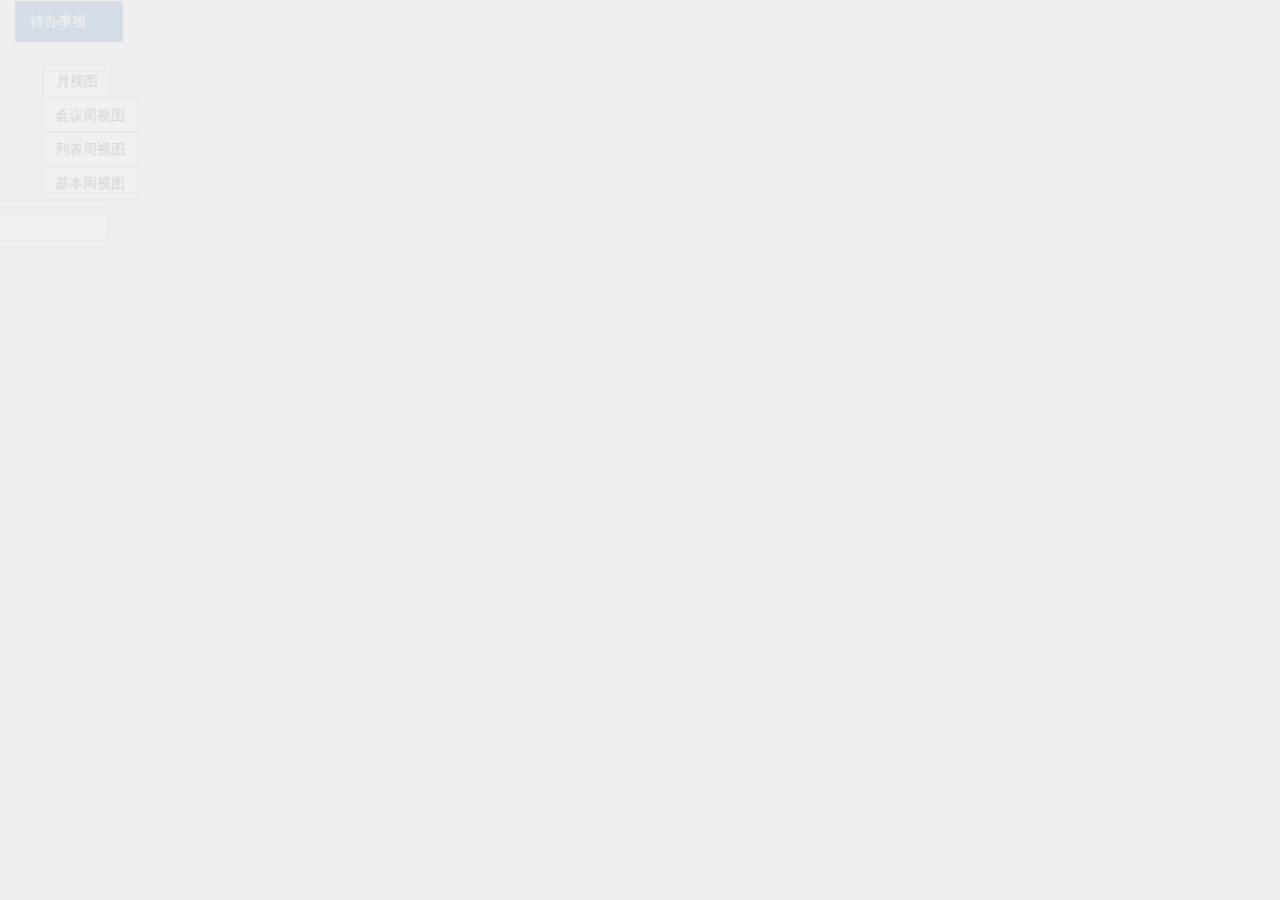
==== event.html @ 8a9e5628 "Initial commit" ====
<!DOCTYPE html>
<html lang="zh">
<head>
    <meta charset="UTF-8">
    <title>待办事项管理</title>
    <link rel="stylesheet" href="css/bootstrap.css">
    <link rel="stylesheet" href="css/common.css">
    <link rel="stylesheet" href="css/fullcalendar.css">
</head>
<body>

<div id="alertPane">
    <alert :alert="alert"></alert>
</div>

<nav-pane :user="user" id="navPane"></nav-pane>

<div class="container-fluid">
    <div class="row">
        <div class="col-md-2">
            <left-nav id="leftNavPane">

            </left-nav>
        </div>
        <div class="col-md-10">
            <div class="pane panel-primary">

                <div class="panel-heading">
                    待办事项
                </div>
                <div class="panel-body" id="event">

                        <event-adder :event="event" :all-day="allDay"></event-adder>
                        <div class="btn btn-group" id="calendarButtonPane" >
                            <button class="btn btn-default" @click="defaultView='month'">月视图</button>
                            <button class="btn btn-default" @click="defaultView='agendaWeek'">会议周视图</button>
                            <button class="btn btn-default" @click="defaultView='listWeek'">列表周视图</button>
                            <button class="btn btn-default" @click="defaultView='basicWeek'">基本周视图</button>
                        </div>
                        <div class="form-inline" style="float:right;">
                            <div class="form-group">
                                <input type="text" class="form-control">
                                <button class="btn btn-primary">搜索事件</button>
                            </div>
                        </div>



                    <div id="calc">

                    </div>
                </div>
            </div>

        </div>
    </div>
</div>

</body>

<script src="js/jquery.js"></script>
<script src="js/bootstrap.js"></script>
<script src="js/vue.js"></script>
<script src="js/md5.js"></script>
<script src="js/custom/common.js"></script>
<script src='js/moment.min.js'></script>
<script src="js/zh-cn.js"></script>
<script src='js/fullcalendar.js'></script>
<script src="js/custom/event.js"></script>


</html>
---- css/common.css ----
body{
    background-color:rgb(238,238,238);
    display: none;
}

#userPane{
    float: right;
    margin-right: 10%;
}
---- css/fullcalendar.css ----
/*!
 * FullCalendar v3.9.0
 * Docs & License: https://fullcalendar.io/
 * (c) 2018 Adam Shaw
 */
.fc {
  direction: ltr;
  text-align: left; }

.fc-rtl {
  text-align: right; }

body .fc {
  /* extra precedence to overcome jqui */
  font-size: 1em; }

/* Colors
--------------------------------------------------------------------------------------------------*/
.fc-highlight {
  /* when user is selecting cells */
  background: #bce8f1;
  opacity: .3; }

.fc-bgevent {
  /* default look for background events */
  background: #8fdf82;
  opacity: .3; }

.fc-nonbusiness {
  /* default look for non-business-hours areas */
  /* will inherit .fc-bgevent's styles */
  background: #d7d7d7; }

/* Buttons (styled <button> tags, normalized to work cross-browser)
--------------------------------------------------------------------------------------------------*/
.fc button {
  /* force height to include the border and padding */
  -moz-box-sizing: border-box;
  -webkit-box-sizing: border-box;
  box-sizing: border-box;
  /* dimensions */
  margin: 0;
  height: 2.1em;
  padding: 0 .6em;
  /* text & cursor */
  font-size: 1em;
  /* normalize */
  white-space: nowrap;
  cursor: pointer; }

/* Firefox has an annoying inner border */
.fc button::-moz-focus-inner {
  margin: 0;
  padding: 0; }

.fc-state-default {
  /* non-theme */
  border: 1px solid; }

.fc-state-default.fc-corner-left {
  /* non-theme */
  border-top-left-radius: 4px;
  border-bottom-left-radius: 4px; }

.fc-state-default.fc-corner-right {
  /* non-theme */
  border-top-right-radius: 4px;
  border-bottom-right-radius: 4px; }

/* icons in buttons */
.fc button .fc-icon {
  /* non-theme */
  position: relative;
  top: -0.05em;
  /* seems to be a good adjustment across browsers */
  margin: 0 .2em;
  vertical-align: middle; }

/*
  button states
  borrowed from twitter bootstrap (http://twitter.github.com/bootstrap/)
*/
.fc-state-default {
  background-color: #f5f5f5;
  background-image: -moz-linear-gradient(top, #ffffff, #e6e6e6);
  background-image: -webkit-gradient(linear, 0 0, 0 100%, from(#ffffff), to(#e6e6e6));
  background-image: -webkit-linear-gradient(top, #ffffff, #e6e6e6);
  background-image: -o-linear-gradient(top, #ffffff, #e6e6e6);
  background-image: linear-gradient(to bottom, #ffffff, #e6e6e6);
  background-repeat: repeat-x;
  border-color: #e6e6e6 #e6e6e6 #bfbfbf;
  border-color: rgba(0, 0, 0, 0.1) rgba(0, 0, 0, 0.1) rgba(0, 0, 0, 0.25);
  color: #333;
  text-shadow: 0 1px 1px rgba(255, 255, 255, 0.75);
  box-shadow: inset 0 1px 0 rgba(255, 255, 255, 0.2), 0 1px 2px rgba(0, 0, 0, 0.05); }

.fc-state-hover,
.fc-state-down,
.fc-state-active,
.fc-state-disabled {
  color: #333333;
  background-color: #e6e6e6; }

.fc-state-hover {
  color: #333333;
  text-decoration: none;
  background-position: 0 -15px;
  -webkit-transition: background-position 0.1s linear;
  -moz-transition: background-position 0.1s linear;
  -o-transition: background-position 0.1s linear;
  transition: background-position 0.1s linear; }

.fc-state-down,
.fc-state-active {
  background-color: #cccccc;
  background-image: none;
  box-shadow: inset 0 2px 4px rgba(0, 0, 0, 0.15), 0 1px 2px rgba(0, 0, 0, 0.05); }

.fc-state-disabled {
  cursor: default;
  background-image: none;
  opacity: 0.65;
  box-shadow: none; }

/* Buttons Groups
--------------------------------------------------------------------------------------------------*/
.fc-button-group {
  display: inline-block; }

/*
every button that is not first in a button group should scootch over one pixel and cover the
previous button's border...
*/
.fc .fc-button-group > * {
  /* extra precedence b/c buttons have margin set to zero */
  float: left;
  margin: 0 0 0 -1px; }

.fc .fc-button-group > :first-child {
  /* same */
  margin-left: 0; }

/* Popover
--------------------------------------------------------------------------------------------------*/
.fc-popover {
  position: absolute;
  box-shadow: 0 2px 6px rgba(0, 0, 0, 0.15); }

.fc-popover .fc-header {
  /* TODO: be more consistent with fc-head/fc-body */
  padding: 2px 4px; }

.fc-popover .fc-header .fc-title {
  margin: 0 2px; }

.fc-popover .fc-header .fc-close {
  cursor: pointer; }

.fc-ltr .fc-popover .fc-header .fc-title,
.fc-rtl .fc-popover .fc-header .fc-close {
  float: left; }

.fc-rtl .fc-popover .fc-header .fc-title,
.fc-ltr .fc-popover .fc-header .fc-close {
  float: right; }

/* Misc Reusable Components
--------------------------------------------------------------------------------------------------*/
.fc-divider {
  border-style: solid;
  border-width: 1px; }

hr.fc-divider {
  height: 0;
  margin: 0;
  padding: 0 0 2px;
  /* height is unreliable across browsers, so use padding */
  border-width: 1px 0; }

.fc-clear {
  clear: both; }

.fc-bg,
.fc-bgevent-skeleton,
.fc-highlight-skeleton,
.fc-helper-skeleton {
  /* these element should always cling to top-left/right corners */
  position: absolute;
  top: 0;
  left: 0;
  right: 0; }

.fc-bg {
  bottom: 0;
  /* strech bg to bottom edge */ }

.fc-bg table {
  height: 100%;
  /* strech bg to bottom edge */ }

/* Tables
--------------------------------------------------------------------------------------------------*/
.fc table {
  width: 100%;
  box-sizing: border-box;
  /* fix scrollbar issue in firefox */
  table-layout: fixed;
  border-collapse: collapse;
  border-spacing: 0;
  font-size: 1em;
  /* normalize cross-browser */ }

.fc th {
  text-align: center; }

.fc th,
.fc td {
  border-style: solid;
  border-width: 1px;
  padding: 0;
  vertical-align: top; }

.fc td.fc-today {
  border-style: double;
  /* overcome neighboring borders */ }

/* Internal Nav Links
--------------------------------------------------------------------------------------------------*/
a[data-goto] {
  cursor: pointer; }

a[data-goto]:hover {
  text-decoration: underline; }

/* Fake Table Rows
--------------------------------------------------------------------------------------------------*/
.fc .fc-row {
  /* extra precedence to overcome themes w/ .ui-widget-content forcing a 1px border */
  /* no visible border by default. but make available if need be (scrollbar width compensation) */
  border-style: solid;
  border-width: 0; }

.fc-row table {
  /* don't put left/right border on anything within a fake row.
     the outer tbody will worry about this */
  border-left: 0 hidden transparent;
  border-right: 0 hidden transparent;
  /* no bottom borders on rows */
  border-bottom: 0 hidden transparent; }

.fc-row:first-child table {
  border-top: 0 hidden transparent;
  /* no top border on first row */ }

/* Day Row (used within the header and the DayGrid)
--------------------------------------------------------------------------------------------------*/
.fc-row {
  position: relative; }

.fc-row .fc-bg {
  z-index: 1; }

/* highlighting cells & background event skeleton */
.fc-row .fc-bgevent-skeleton,
.fc-row .fc-highlight-skeleton {
  bottom: 0;
  /* stretch skeleton to bottom of row */ }

.fc-row .fc-bgevent-skeleton table,
.fc-row .fc-highlight-skeleton table {
  height: 100%;
  /* stretch skeleton to bottom of row */ }

.fc-row .fc-highlight-skeleton td,
.fc-row .fc-bgevent-skeleton td {
  border-color: transparent; }

.fc-row .fc-bgevent-skeleton {
  z-index: 2; }

.fc-row .fc-highlight-skeleton {
  z-index: 3; }

/*
row content (which contains day/week numbers and events) as well as "helper" (which contains
temporary rendered events).
*/
.fc-row .fc-content-skeleton {
  position: relative;
  z-index: 4;
  padding-bottom: 2px;
  /* matches the space above the events */ }

.fc-row .fc-helper-skeleton {
  z-index: 5; }

.fc .fc-row .fc-content-skeleton table,
.fc .fc-row .fc-content-skeleton td,
.fc .fc-row .fc-helper-skeleton td {
  /* see-through to the background below */
  /* extra precedence to prevent theme-provided backgrounds */
  background: none;
  /* in case <td>s are globally styled */
  border-color: transparent; }

.fc-row .fc-content-skeleton td,
.fc-row .fc-helper-skeleton td {
  /* don't put a border between events and/or the day number */
  border-bottom: 0; }

.fc-row .fc-content-skeleton tbody td,
.fc-row .fc-helper-skeleton tbody td {
  /* don't put a border between event cells */
  border-top: 0; }

/* Scrolling Container
--------------------------------------------------------------------------------------------------*/
.fc-scroller {
  -webkit-overflow-scrolling: touch; }

/* TODO: move to agenda/basic */
.fc-scroller > .fc-day-grid,
.fc-scroller > .fc-time-grid {
  position: relative;
  /* re-scope all positions */
  width: 100%;
  /* hack to force re-sizing this inner element when scrollbars appear/disappear */ }

/* Global Event Styles
--------------------------------------------------------------------------------------------------*/
.fc-event {
  position: relative;
  /* for resize handle and other inner positioning */
  display: block;
  /* make the <a> tag block */
  font-size: .85em;
  line-height: 1.3;
  border-radius: 3px;
  border: 1px solid #3a87ad;
  /* default BORDER color */ }

.fc-event,
.fc-event-dot {
  background-color: #3a87ad;
  /* default BACKGROUND color */ }

.fc-event,
.fc-event:hover {
  color: #fff;
  /* default TEXT color */
  text-decoration: none;
  /* if <a> has an href */ }

.fc-event[href],
.fc-event.fc-draggable {
  cursor: pointer;
  /* give events with links and draggable events a hand mouse pointer */ }

.fc-not-allowed,
.fc-not-allowed .fc-event {
  /* to override an event's custom cursor */
  cursor: not-allowed; }

.fc-event .fc-bg {
  /* the generic .fc-bg already does position */
  z-index: 1;
  background: #fff;
  opacity: .25; }

.fc-event .fc-content {
  position: relative;
  z-index: 2; }

/* resizer (cursor AND touch devices) */
.fc-event .fc-resizer {
  position: absolute;
  z-index: 4; }

/* resizer (touch devices) */
.fc-event .fc-resizer {
  display: none; }

.fc-event.fc-allow-mouse-resize .fc-resizer,
.fc-event.fc-selected .fc-resizer {
  /* only show when hovering or selected (with touch) */
  display: block; }

/* hit area */
.fc-event.fc-selected .fc-resizer:before {
  /* 40x40 touch area */
  content: "";
  position: absolute;
  z-index: 9999;
  /* user of this util can scope within a lower z-index */
  top: 50%;
  left: 50%;
  width: 40px;
  height: 40px;
  margin-left: -20px;
  margin-top: -20px; }

/* Event Selection (only for touch devices)
--------------------------------------------------------------------------------------------------*/
.fc-event.fc-selected {
  z-index: 9999 !important;
  /* overcomes inline z-index */
  box-shadow: 0 2px 5px rgba(0, 0, 0, 0.2); }

.fc-event.fc-selected.fc-dragging {
  box-shadow: 0 2px 7px rgba(0, 0, 0, 0.3); }

/* Horizontal Events
--------------------------------------------------------------------------------------------------*/
/* bigger touch area when selected */
.fc-h-event.fc-selected:before {
  content: "";
  position: absolute;
  z-index: 3;
  /* below resizers */
  top: -10px;
  bottom: -10px;
  left: 0;
  right: 0; }

/* events that are continuing to/from another week. kill rounded corners and butt up against edge */
.fc-ltr .fc-h-event.fc-not-start,
.fc-rtl .fc-h-event.fc-not-end {
  margin-left: 0;
  border-left-width: 0;
  padding-left: 1px;
  /* replace the border with padding */
  border-top-left-radius: 0;
  border-bottom-left-radius: 0; }

.fc-ltr .fc-h-event.fc-not-end,
.fc-rtl .fc-h-event.fc-not-start {
  margin-right: 0;
  border-right-width: 0;
  padding-right: 1px;
  /* replace the border with padding */
  border-top-right-radius: 0;
  border-bottom-right-radius: 0; }

/* resizer (cursor AND touch devices) */
/* left resizer  */
.fc-ltr .fc-h-event .fc-start-resizer,
.fc-rtl .fc-h-event .fc-end-resizer {
  cursor: w-resize;
  left: -1px;
  /* overcome border */ }

/* right resizer */
.fc-ltr .fc-h-event .fc-end-resizer,
.fc-rtl .fc-h-event .fc-start-resizer {
  cursor: e-resize;
  right: -1px;
  /* overcome border */ }

/* resizer (mouse devices) */
.fc-h-event.fc-allow-mouse-resize .fc-resizer {
  width: 7px;
  top: -1px;
  /* overcome top border */
  bottom: -1px;
  /* overcome bottom border */ }

/* resizer (touch devices) */
.fc-h-event.fc-selected .fc-resizer {
  /* 8x8 little dot */
  border-radius: 4px;
  border-width: 1px;
  width: 6px;
  height: 6px;
  border-style: solid;
  border-color: inherit;
  background: #fff;
  /* vertically center */
  top: 50%;
  margin-top: -4px; }

/* left resizer  */
.fc-ltr .fc-h-event.fc-selected .fc-start-resizer,
.fc-rtl .fc-h-event.fc-selected .fc-end-resizer {
  margin-left: -4px;
  /* centers the 8x8 dot on the left edge */ }

/* right resizer */
.fc-ltr .fc-h-event.fc-selected .fc-end-resizer,
.fc-rtl .fc-h-event.fc-selected .fc-start-resizer {
  margin-right: -4px;
  /* centers the 8x8 dot on the right edge */ }

/* DayGrid events
----------------------------------------------------------------------------------------------------
We use the full "fc-day-grid-event" class instead of using descendants because the event won't
be a descendant of the grid when it is being dragged.
*/
.fc-day-grid-event {
  margin: 1px 2px 0;
  /* spacing between events and edges */
  padding: 0 1px; }

tr:first-child > td > .fc-day-grid-event {
  margin-top: 2px;
  /* a little bit more space before the first event */ }

.fc-day-grid-event.fc-selected:after {
  content: "";
  position: absolute;
  z-index: 1;
  /* same z-index as fc-bg, behind text */
  /* overcome the borders */
  top: -1px;
  right: -1px;
  bottom: -1px;
  left: -1px;
  /* darkening effect */
  background: #000;
  opacity: .25; }

.fc-day-grid-event .fc-content {
  /* force events to be one-line tall */
  white-space: nowrap;
  overflow: hidden; }

.fc-day-grid-event .fc-time {
  font-weight: bold; }

/* resizer (cursor devices) */
/* left resizer  */
.fc-ltr .fc-day-grid-event.fc-allow-mouse-resize .fc-start-resizer,
.fc-rtl .fc-day-grid-event.fc-allow-mouse-resize .fc-end-resizer {
  margin-left: -2px;
  /* to the day cell's edge */ }

/* right resizer */
.fc-ltr .fc-day-grid-event.fc-allow-mouse-resize .fc-end-resizer,
.fc-rtl .fc-day-grid-event.fc-allow-mouse-resize .fc-start-resizer {
  margin-right: -2px;
  /* to the day cell's edge */ }

/* Event Limiting
--------------------------------------------------------------------------------------------------*/
/* "more" link that represents hidden events */
a.fc-more {
  margin: 1px 3px;
  font-size: .85em;
  cursor: pointer;
  text-decoration: none; }

a.fc-more:hover {
  text-decoration: underline; }

.fc-limited {
  /* rows and cells that are hidden because of a "more" link */
  display: none; }

/* popover that appears when "more" link is clicked */
.fc-day-grid .fc-row {
  z-index: 1;
  /* make the "more" popover one higher than this */ }

.fc-more-popover {
  z-index: 2;
  width: 220px; }

.fc-more-popover .fc-event-container {
  padding: 10px; }

/* Now Indicator
--------------------------------------------------------------------------------------------------*/
.fc-now-indicator {
  position: absolute;
  border: 0 solid red; }

/* Utilities
--------------------------------------------------------------------------------------------------*/
.fc-unselectable {
  -webkit-user-select: none;
  -khtml-user-select: none;
  -moz-user-select: none;
  -ms-user-select: none;
  user-select: none;
  -webkit-touch-callout: none;
  -webkit-tap-highlight-color: transparent; }

/*
TODO: more distinction between this file and common.css
*/
/* Colors
--------------------------------------------------------------------------------------------------*/
.fc-unthemed th,
.fc-unthemed td,
.fc-unthemed thead,
.fc-unthemed tbody,
.fc-unthemed .fc-divider,
.fc-unthemed .fc-row,
.fc-unthemed .fc-content,
.fc-unthemed .fc-popover,
.fc-unthemed .fc-list-view,
.fc-unthemed .fc-list-heading td {
  border-color: #ddd; }

.fc-unthemed .fc-popover {
  background-color: #fff; }

.fc-unthemed .fc-divider,
.fc-unthemed .fc-popover .fc-header,
.fc-unthemed .fc-list-heading td {
  background: #eee; }

.fc-unthemed .fc-popover .fc-header .fc-close {
  color: #666; }

.fc-unthemed td.fc-today {
  background: #fcf8e3; }

.fc-unthemed .fc-disabled-day {
  background: #d7d7d7;
  opacity: .3; }

/* Icons (inline elements with styled text that mock arrow icons)
--------------------------------------------------------------------------------------------------*/
.fc-icon {
  display: inline-block;
  height: 1em;
  line-height: 1em;
  font-size: 1em;
  text-align: center;
  overflow: hidden;
  font-family: "Courier New", Courier, monospace;
  /* don't allow browser text-selection */
  -webkit-touch-callout: none;
  -webkit-user-select: none;
  -khtml-user-select: none;
  -moz-user-select: none;
  -ms-user-select: none;
  user-select: none; }

/*
Acceptable font-family overrides for individual icons:
  "Arial", sans-serif
  "Times New Roman", serif

NOTE: use percentage font sizes or else old IE chokes
*/
.fc-icon:after {
  position: relative; }

.fc-icon-left-single-arrow:after {
  content: "\2039";
  font-weight: bold;
  font-size: 200%;
  top: -7%; }

.fc-icon-right-single-arrow:after {
  content: "\203A";
  font-weight: bold;
  font-size: 200%;
  top: -7%; }

.fc-icon-left-double-arrow:after {
  content: "\AB";
  font-size: 160%;
  top: -7%; }

.fc-icon-right-double-arrow:after {
  content: "\BB";
  font-size: 160%;
  top: -7%; }

.fc-icon-left-triangle:after {
  content: "\25C4";
  font-size: 125%;
  top: 3%; }

.fc-icon-right-triangle:after {
  content: "\25BA";
  font-size: 125%;
  top: 3%; }

.fc-icon-down-triangle:after {
  content: "\25BC";
  font-size: 125%;
  top: 2%; }

.fc-icon-x:after {
  content: "\D7";
  font-size: 200%;
  top: 6%; }

/* Popover
--------------------------------------------------------------------------------------------------*/
.fc-unthemed .fc-popover {
  border-width: 1px;
  border-style: solid; }

.fc-unthemed .fc-popover .fc-header .fc-close {
  font-size: .9em;
  margin-top: 2px; }

/* List View
--------------------------------------------------------------------------------------------------*/
.fc-unthemed .fc-list-item:hover td {
  background-color: #f5f5f5; }

/* Colors
--------------------------------------------------------------------------------------------------*/
.ui-widget .fc-disabled-day {
  background-image: none; }

/* Popover
--------------------------------------------------------------------------------------------------*/
.fc-popover > .ui-widget-header + .ui-widget-content {
  border-top: 0;
  /* where they meet, let the header have the border */ }

/* Global Event Styles
--------------------------------------------------------------------------------------------------*/
.ui-widget .fc-event {
  /* overpower jqui's styles on <a> tags. TODO: more DRY */
  color: #fff;
  /* default TEXT color */
  text-decoration: none;
  /* if <a> has an href */
  /* undo ui-widget-header bold */
  font-weight: normal; }

/* TimeGrid axis running down the side (for both the all-day area and the slot area)
--------------------------------------------------------------------------------------------------*/
.ui-widget td.fc-axis {
  font-weight: normal;
  /* overcome bold */ }

/* TimeGrid Slats (lines that run horizontally)
--------------------------------------------------------------------------------------------------*/
.fc-time-grid .fc-slats .ui-widget-content {
  background: none;
  /* see through to fc-bg */ }

.fc.fc-bootstrap3 a {
  text-decoration: none; }

.fc.fc-bootstrap3 a[data-goto]:hover {
  text-decoration: underline; }

.fc-bootstrap3 hr.fc-divider {
  border-color: inherit; }

.fc-bootstrap3 .fc-today.alert {
  border-radius: 0; }

/* Popover
--------------------------------------------------------------------------------------------------*/
.fc-bootstrap3 .fc-popover .panel-body {
  padding: 0; }

/* TimeGrid Slats (lines that run horizontally)
--------------------------------------------------------------------------------------------------*/
.fc-bootstrap3 .fc-time-grid .fc-slats table {
  /* some themes have background color. see through to slats */
  background: none; }

.fc.fc-bootstrap4 a {
  text-decoration: none; }

.fc.fc-bootstrap4 a[data-goto]:hover {
  text-decoration: underline; }

.fc-bootstrap4 hr.fc-divider {
  border-color: inherit; }

.fc-bootstrap4 .fc-today.alert {
  border-radius: 0; }

.fc-bootstrap4 a.fc-event:not([href]):not([tabindex]) {
  color: #fff; }

.fc-bootstrap4 .fc-popover.card {
  position: absolute; }

/* Popover
--------------------------------------------------------------------------------------------------*/
.fc-bootstrap4 .fc-popover .card-body {
  padding: 0; }

/* TimeGrid Slats (lines that run horizontally)
--------------------------------------------------------------------------------------------------*/
.fc-bootstrap4 .fc-time-grid .fc-slats table {
  /* some themes have background color. see through to slats */
  background: none; }

/* Toolbar
--------------------------------------------------------------------------------------------------*/
.fc-toolbar {
  text-align: center; }

.fc-toolbar.fc-header-toolbar {
  margin-bottom: 1em; }

.fc-toolbar.fc-footer-toolbar {
  margin-top: 1em; }

.fc-toolbar .fc-left {
  float: left; }

.fc-toolbar .fc-right {
  float: right; }

.fc-toolbar .fc-center {
  display: inline-block; }

/* the things within each left/right/center section */
.fc .fc-toolbar > * > * {
  /* extra precedence to override button border margins */
  float: left;
  margin-left: .75em; }

/* the first thing within each left/center/right section */
.fc .fc-toolbar > * > :first-child {
  /* extra precedence to override button border margins */
  margin-left: 0; }

/* title text */
.fc-toolbar h2 {
  margin: 0; }

/* button layering (for border precedence) */
.fc-toolbar button {
  position: relative; }

.fc-toolbar .fc-state-hover,
.fc-toolbar .ui-state-hover {
  z-index: 2; }

.fc-toolbar .fc-state-down {
  z-index: 3; }

.fc-toolbar .fc-state-active,
.fc-toolbar .ui-state-active {
  z-index: 4; }

.fc-toolbar button:focus {
  z-index: 5; }

/* View Structure
--------------------------------------------------------------------------------------------------*/
/* undo twitter bootstrap's box-sizing rules. normalizes positioning techniques */
/* don't do this for the toolbar because we'll want bootstrap to style those buttons as some pt */
.fc-view-container *,
.fc-view-container *:before,
.fc-view-container *:after {
  -webkit-box-sizing: content-box;
  -moz-box-sizing: content-box;
  box-sizing: content-box; }

.fc-view,
.fc-view > table {
  /* so dragged elements can be above the view's main element */
  position: relative;
  z-index: 1; }

/* BasicView
--------------------------------------------------------------------------------------------------*/
/* day row structure */
.fc-basicWeek-view .fc-content-skeleton,
.fc-basicDay-view .fc-content-skeleton {
  /* there may be week numbers in these views, so no padding-top */
  padding-bottom: 1em;
  /* ensure a space at bottom of cell for user selecting/clicking */ }

.fc-basic-view .fc-body .fc-row {
  min-height: 4em;
  /* ensure that all rows are at least this tall */ }

/* a "rigid" row will take up a constant amount of height because content-skeleton is absolute */
.fc-row.fc-rigid {
  overflow: hidden; }

.fc-row.fc-rigid .fc-content-skeleton {
  position: absolute;
  top: 0;
  left: 0;
  right: 0; }

/* week and day number styling */
.fc-day-top.fc-other-month {
  opacity: 0.3; }

.fc-basic-view .fc-week-number,
.fc-basic-view .fc-day-number {
  padding: 2px; }

.fc-basic-view th.fc-week-number,
.fc-basic-view th.fc-day-number {
  padding: 0 2px;
  /* column headers can't have as much v space */ }

.fc-ltr .fc-basic-view .fc-day-top .fc-day-number {
  float: right; }

.fc-rtl .fc-basic-view .fc-day-top .fc-day-number {
  float: left; }

.fc-ltr .fc-basic-view .fc-day-top .fc-week-number {
  float: left;
  border-radius: 0 0 3px 0; }

.fc-rtl .fc-basic-view .fc-day-top .fc-week-number {
  float: right;
  border-radius: 0 0 0 3px; }

.fc-basic-view .fc-day-top .fc-week-number {
  min-width: 1.5em;
  text-align: center;
  background-color: #f2f2f2;
  color: #808080; }

/* when week/day number have own column */
.fc-basic-view td.fc-week-number {
  text-align: center; }

.fc-basic-view td.fc-week-number > * {
  /* work around the way we do column resizing and ensure a minimum width */
  display: inline-block;
  min-width: 1.25em; }

/* AgendaView all-day area
--------------------------------------------------------------------------------------------------*/
.fc-agenda-view .fc-day-grid {
  position: relative;
  z-index: 2;
  /* so the "more.." popover will be over the time grid */ }

.fc-agenda-view .fc-day-grid .fc-row {
  min-height: 3em;
  /* all-day section will never get shorter than this */ }

.fc-agenda-view .fc-day-grid .fc-row .fc-content-skeleton {
  padding-bottom: 1em;
  /* give space underneath events for clicking/selecting days */ }

/* TimeGrid axis running down the side (for both the all-day area and the slot area)
--------------------------------------------------------------------------------------------------*/
.fc .fc-axis {
  /* .fc to overcome default cell styles */
  vertical-align: middle;
  padding: 0 4px;
  white-space: nowrap; }

.fc-ltr .fc-axis {
  text-align: right; }

.fc-rtl .fc-axis {
  text-align: left; }

/* TimeGrid Structure
--------------------------------------------------------------------------------------------------*/
.fc-time-grid-container,
.fc-time-grid {
  /* so slats/bg/content/etc positions get scoped within here */
  position: relative;
  z-index: 1; }

.fc-time-grid {
  min-height: 100%;
  /* so if height setting is 'auto', .fc-bg stretches to fill height */ }

.fc-time-grid table {
  /* don't put outer borders on slats/bg/content/etc */
  border: 0 hidden transparent; }

.fc-time-grid > .fc-bg {
  z-index: 1; }

.fc-time-grid .fc-slats,
.fc-time-grid > hr {
  /* the <hr> AgendaView injects when grid is shorter than scroller */
  position: relative;
  z-index: 2; }

.fc-time-grid .fc-content-col {
  position: relative;
  /* because now-indicator lives directly inside */ }

.fc-time-grid .fc-content-skeleton {
  position: absolute;
  z-index: 3;
  top: 0;
  left: 0;
  right: 0; }

/* divs within a cell within the fc-content-skeleton */
.fc-time-grid .fc-business-container {
  position: relative;
  z-index: 1; }

.fc-time-grid .fc-bgevent-container {
  position: relative;
  z-index: 2; }

.fc-time-grid .fc-highlight-container {
  position: relative;
  z-index: 3; }

.fc-time-grid .fc-event-container {
  position: relative;
  z-index: 4; }

.fc-time-grid .fc-now-indicator-line {
  z-index: 5; }

.fc-time-grid .fc-helper-container {
  /* also is fc-event-container */
  position: relative;
  z-index: 6; }

/* TimeGrid Slats (lines that run horizontally)
--------------------------------------------------------------------------------------------------*/
.fc-time-grid .fc-slats td {
  height: 1.5em;
  border-bottom: 0;
  /* each cell is responsible for its top border */ }

.fc-time-grid .fc-slats .fc-minor td {
  border-top-style: dotted; }

/* TimeGrid Highlighting Slots
--------------------------------------------------------------------------------------------------*/
.fc-time-grid .fc-highlight-container {
  /* a div within a cell within the fc-highlight-skeleton */
  position: relative;
  /* scopes the left/right of the fc-highlight to be in the column */ }

.fc-time-grid .fc-highlight {
  position: absolute;
  left: 0;
  right: 0;
  /* top and bottom will be in by JS */ }

/* TimeGrid Event Containment
--------------------------------------------------------------------------------------------------*/
.fc-ltr .fc-time-grid .fc-event-container {
  /* space on the sides of events for LTR (default) */
  margin: 0 2.5% 0 2px; }

.fc-rtl .fc-time-grid .fc-event-container {
  /* space on the sides of events for RTL */
  margin: 0 2px 0 2.5%; }

.fc-time-grid .fc-event,
.fc-time-grid .fc-bgevent {
  position: absolute;
  z-index: 1;
  /* scope inner z-index's */ }

.fc-time-grid .fc-bgevent {
  /* background events always span full width */
  left: 0;
  right: 0; }

/* Generic Vertical Event
--------------------------------------------------------------------------------------------------*/
.fc-v-event.fc-not-start {
  /* events that are continuing from another day */
  /* replace space made by the top border with padding */
  border-top-width: 0;
  padding-top: 1px;
  /* remove top rounded corners */
  border-top-left-radius: 0;
  border-top-right-radius: 0; }

.fc-v-event.fc-not-end {
  /* replace space made by the top border with padding */
  border-bottom-width: 0;
  padding-bottom: 1px;
  /* remove bottom rounded corners */
  border-bottom-left-radius: 0;
  border-bottom-right-radius: 0; }

/* TimeGrid Event Styling
----------------------------------------------------------------------------------------------------
We use the full "fc-time-grid-event" class instead of using descendants because the event won't
be a descendant of the grid when it is being dragged.
*/
.fc-time-grid-event {
  overflow: hidden;
  /* don't let the bg flow over rounded corners */ }

.fc-time-grid-event.fc-selected {
  /* need to allow touch resizers to extend outside event's bounding box */
  /* common fc-selected styles hide the fc-bg, so don't need this anyway */
  overflow: visible; }

.fc-time-grid-event.fc-selected .fc-bg {
  display: none;
  /* hide semi-white background, to appear darker */ }

.fc-time-grid-event .fc-content {
  overflow: hidden;
  /* for when .fc-selected */ }

.fc-time-grid-event .fc-time,
.fc-time-grid-event .fc-title {
  padding: 0 1px; }

.fc-time-grid-event .fc-time {
  font-size: .85em;
  white-space: nowrap; }

/* short mode, where time and title are on the same line */
.fc-time-grid-event.fc-short .fc-content {
  /* don't wrap to second line (now that contents will be inline) */
  white-space: nowrap; }

.fc-time-grid-event.fc-short .fc-time,
.fc-time-grid-event.fc-short .fc-title {
  /* put the time and title on the same line */
  display: inline-block;
  vertical-align: top; }

.fc-time-grid-event.fc-short .fc-time span {
  display: none;
  /* don't display the full time text... */ }

.fc-time-grid-event.fc-short .fc-time:before {
  content: attr(data-start);
  /* ...instead, display only the start time */ }

.fc-time-grid-event.fc-short .fc-time:after {
  content: "\A0-\A0";
  /* seperate with a dash, wrapped in nbsp's */ }

.fc-time-grid-event.fc-short .fc-title {
  font-size: .85em;
  /* make the title text the same size as the time */
  padding: 0;
  /* undo padding from above */ }

/* resizer (cursor device) */
.fc-time-grid-event.fc-allow-mouse-resize .fc-resizer {
  left: 0;
  right: 0;
  bottom: 0;
  height: 8px;
  overflow: hidden;
  line-height: 8px;
  font-size: 11px;
  font-family: monospace;
  text-align: center;
  cursor: s-resize; }

.fc-time-grid-event.fc-allow-mouse-resize .fc-resizer:after {
  content: "="; }

/* resizer (touch device) */
.fc-time-grid-event.fc-selected .fc-resizer {
  /* 10x10 dot */
  border-radius: 5px;
  border-width: 1px;
  width: 8px;
  height: 8px;
  border-style: solid;
  border-color: inherit;
  background: #fff;
  /* horizontally center */
  left: 50%;
  margin-left: -5px;
  /* center on the bottom edge */
  bottom: -5px; }

/* Now Indicator
--------------------------------------------------------------------------------------------------*/
.fc-time-grid .fc-now-indicator-line {
  border-top-width: 1px;
  left: 0;
  right: 0; }

/* arrow on axis */
.fc-time-grid .fc-now-indicator-arrow {
  margin-top: -5px;
  /* vertically center on top coordinate */ }

.fc-ltr .fc-time-grid .fc-now-indicator-arrow {
  left: 0;
  /* triangle pointing right... */
  border-width: 5px 0 5px 6px;
  border-top-color: transparent;
  border-bottom-color: transparent; }

.fc-rtl .fc-time-grid .fc-now-indicator-arrow {
  right: 0;
  /* triangle pointing left... */
  border-width: 5px 6px 5px 0;
  border-top-color: transparent;
  border-bottom-color: transparent; }

/* List View
--------------------------------------------------------------------------------------------------*/
/* possibly reusable */
.fc-event-dot {
  display: inline-block;
  width: 10px;
  height: 10px;
  border-radius: 5px; }

/* view wrapper */
.fc-rtl .fc-list-view {
  direction: rtl;
  /* unlike core views, leverage browser RTL */ }

.fc-list-view {
  border-width: 1px;
  border-style: solid; }

/* table resets */
.fc .fc-list-table {
  table-layout: auto;
  /* for shrinkwrapping cell content */ }

.fc-list-table td {
  border-width: 1px 0 0;
  padding: 8px 14px; }

.fc-list-table tr:first-child td {
  border-top-width: 0; }

/* day headings with the list */
.fc-list-heading {
  border-bottom-width: 1px; }

.fc-list-heading td {
  font-weight: bold; }

.fc-ltr .fc-list-heading-main {
  float: left; }

.fc-ltr .fc-list-heading-alt {
  float: right; }

.fc-rtl .fc-list-heading-main {
  float: right; }

.fc-rtl .fc-list-heading-alt {
  float: left; }

/* event list items */
.fc-list-item.fc-has-url {
  cursor: pointer;
  /* whole row will be clickable */ }

.fc-list-item-marker,
.fc-list-item-time {
  white-space: nowrap;
  width: 1px; }

/* make the dot closer to the event title */
.fc-ltr .fc-list-item-marker {
  padding-right: 0; }

.fc-rtl .fc-list-item-marker {
  padding-left: 0; }

.fc-list-item-title a {
  /* every event title cell has an <a> tag */
  text-decoration: none;
  color: inherit; }

.fc-list-item-title a[href]:hover {
  /* hover effect only on titles with hrefs */
  text-decoration: underline; }

/* message when no events */
.fc-list-empty-wrap2 {
  position: absolute;
  top: 0;
  left: 0;
  right: 0;
  bottom: 0; }

.fc-list-empty-wrap1 {
  width: 100%;
  height: 100%;
  display: table; }

.fc-list-empty {
  display: table-cell;
  vertical-align: middle;
  text-align: center; }

.fc-unthemed .fc-list-empty {
  /* theme will provide own background */
  background-color: #eee; }
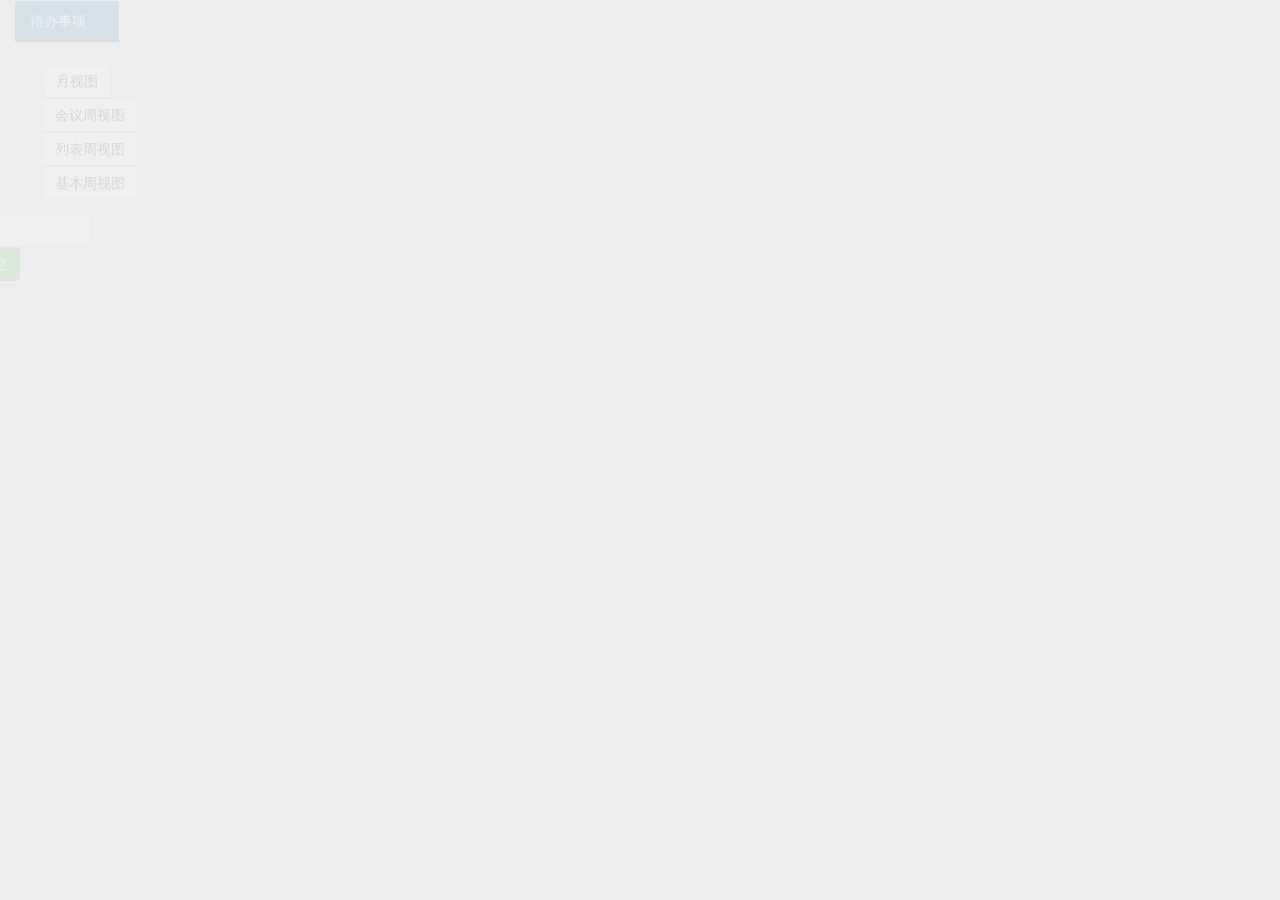
==== commit 5ea4b1e6: "完成了事件搜索（前端）" ====
--- a/event.html
+++ b/event.html
@@ -31,16 +31,21 @@
                 <div class="panel-body" id="event">
 
                         <event-adder :event="event" :all-day="allDay"></event-adder>
+                        <event-editor :event="event"></event-editor>
                         <div class="btn btn-group" id="calendarButtonPane" >
                             <button class="btn btn-default" @click="defaultView='month'">月视图</button>
                             <button class="btn btn-default" @click="defaultView='agendaWeek'">会议周视图</button>
                             <button class="btn btn-default" @click="defaultView='listWeek'">列表周视图</button>
                             <button class="btn btn-default" @click="defaultView='basicWeek'">基本周视图</button>
                         </div>
-                        <div class="form-inline" style="float:right;">
+                        <div class="form-inline" style="float:right;padding:6px 12px">
                             <div class="form-group">
-                                <input type="text" class="form-control">
-                                <button class="btn btn-primary">搜索事件</button>
+                                <input type="text" class="form-control" v-model="search">
+                                <div class="btn-group">
+                                    <button class="btn btn-primary" @click="searchEvent">搜索事件</button>
+                                    <button class="btn btn-success" @click="clear">清空</button>
+                                </div>
+
                             </div>
                         </div>
 
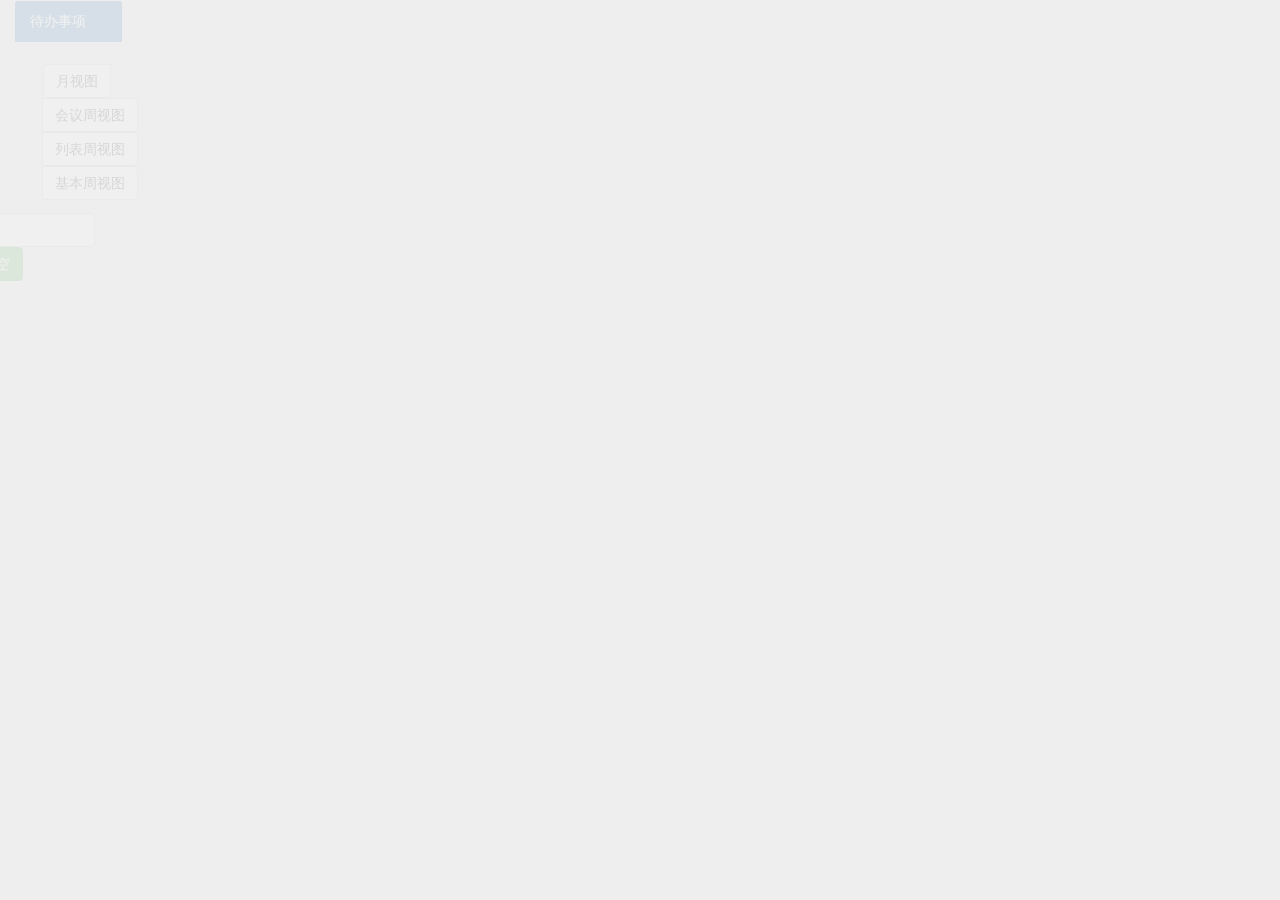
==== commit a593ccb4: "完成" ====
--- a/event.html
+++ b/event.html
@@ -14,7 +14,7 @@
 </div>
 
 <nav-pane :user="user" id="navPane"></nav-pane>
-
+<message id="messageContainer" :message='message'></message>
 <div class="container-fluid">
     <div class="row">
         <div class="col-md-2">
--- a/css/common.css
+++ b/css/common.css
@@ -6,4 +6,30 @@
 #userPane{
     float: right;
     margin-right: 10%;
-}+}
+
+.box{
+    height:108px;
+    box-shadow: 1px 2px 2px rgb(38,38,38);
+}
+
+.purple{
+    background-color: rgb(134,116,166);
+}
+
+.green{
+    background-color: rgb(67,181,173);
+}
+.ngreen{
+    background-color: rgb(92, 184, 92);
+}
+.blue{
+    background-color:rgb(87,142,190);
+}
+.red{
+    background-color: rgb(226,90,89)
+}
+
+.boxHead{
+    color:white;position:absolute;bottom:0
+}
